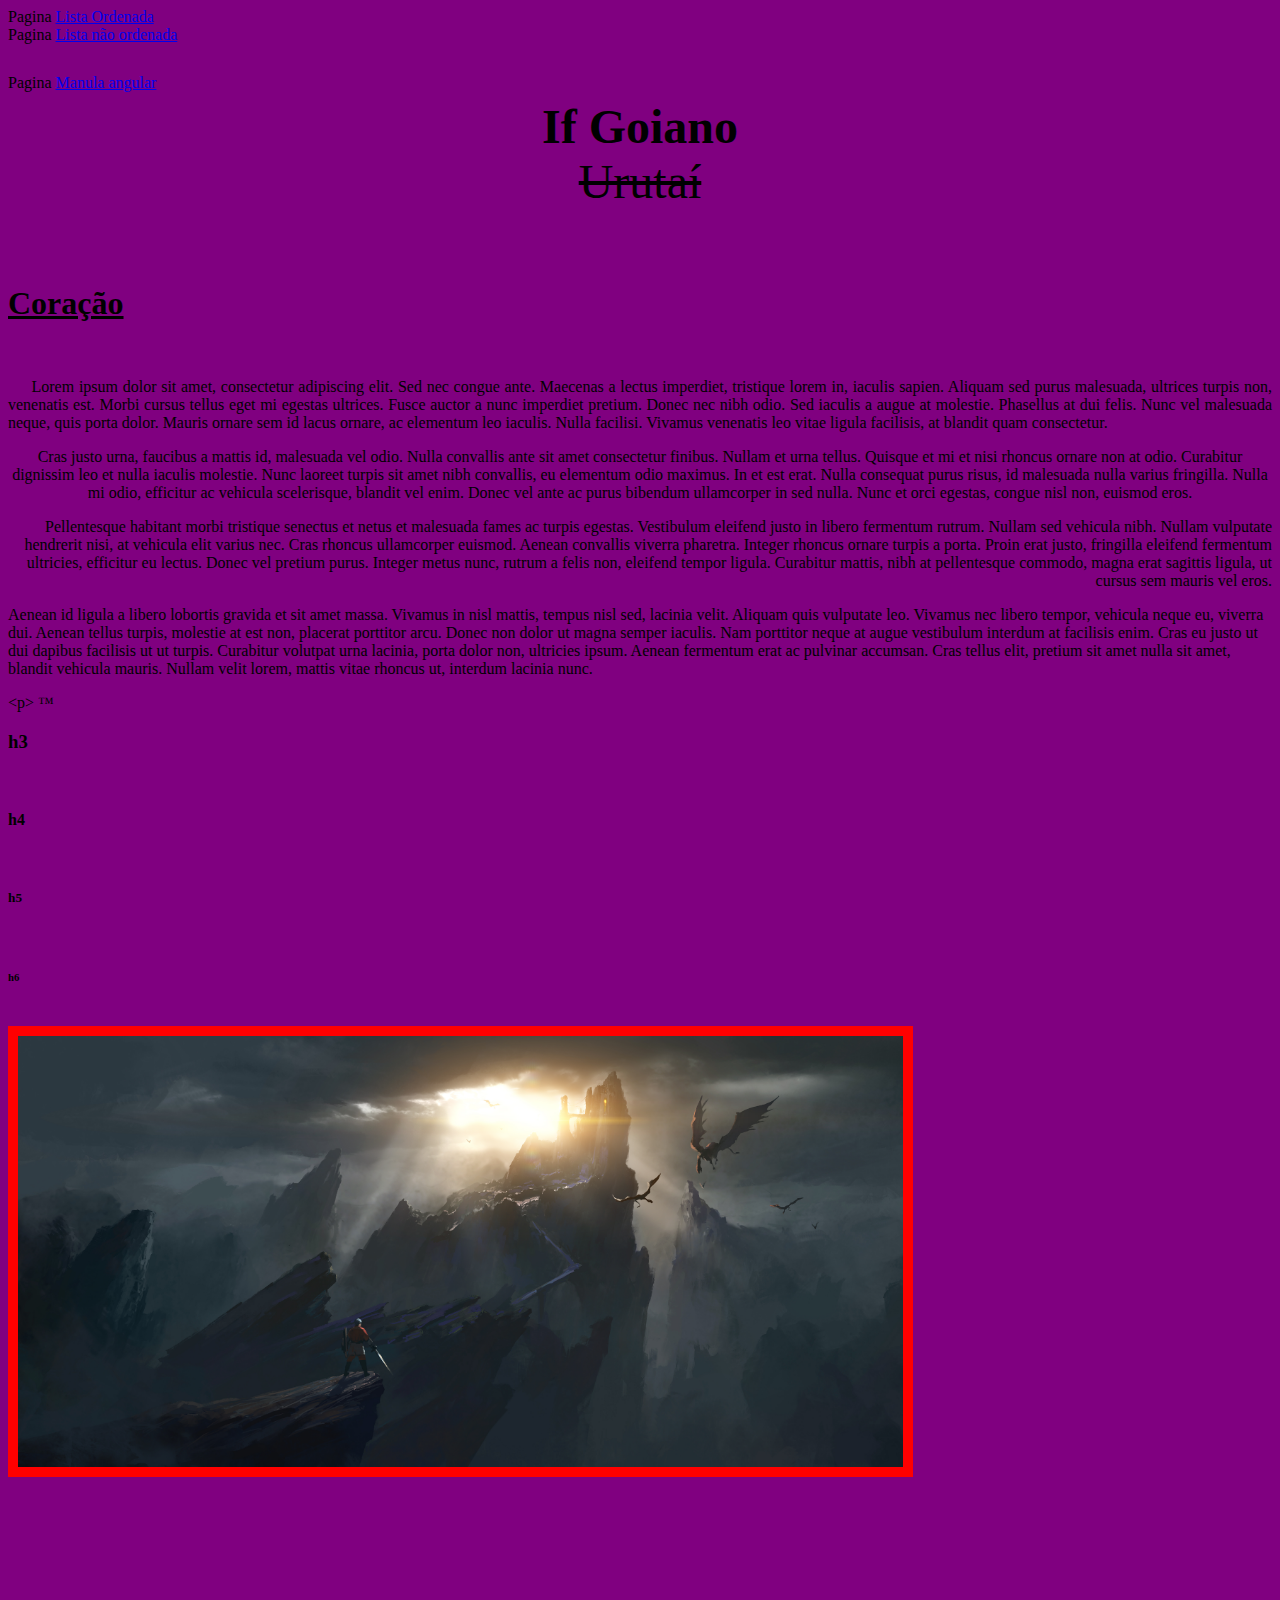
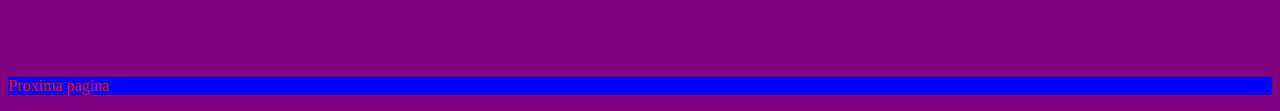
==== index.html @ 59620765 "Update index.html" ====
<!doctype html>
<html lang="pt-br">
<head>
	<title>Ativmidade</title>
	<meta charset="UTF-8">
	<link rel="shotcut icon" href="img/img4.jpg" >
</head>
<body bgcolor="purple">
	Pagina <a href="ListaOrdenada">Lista Ordenada</a><br>
	Pagina <a href="Lista.html">Lista não ordenada</a><br>
	Pagina <a href="Angula.html">Manula angular</a>
	<font size="7" face="Ink Free"><!- Altera a fonte dos texto dentro da tag font->
		<center> <!- centraliza os textos de acordo com o tamanho da tela ->
			<b>If Goiano</b><br> <!- tag b: deixa a letra do texto em negrito; tag br: faz a troca de linha ->
			<S> Urutaí</s> <!- corta o texto ->
		</center><br>
	</font>
		
		<u><h1>Coração</h1></u><br> <!- tag u: deixa o texto sublinhado; tag h1: define o texto como um titulo, de maior importancia;  ->
		<p align ="justify">&nbsp;&nbsp;&nbsp;&nbsp;&nbsp;Lorem ipsum dolor sit amet, consectetur adipiscing elit. Sed nec congue ante. Maecenas a lectus imperdiet, tristique lorem in, iaculis sapien. Aliquam sed purus malesuada, ultrices turpis non, venenatis est. Morbi cursus tellus eget mi egestas ultrices. Fusce auctor a nunc imperdiet pretium. Donec nec nibh odio. Sed iaculis a augue at molestie. Phasellus at dui felis. Nunc vel malesuada neque, quis porta dolor. Mauris ornare sem id lacus ornare, ac elementum leo iaculis. Nulla facilisi. Vivamus venenatis leo vitae ligula facilisis, at blandit quam consectetur.</p> <!- tag p: um paragrafo ->
		<p align = "center">Cras justo urna, faucibus a mattis id, malesuada vel odio. Nulla convallis ante sit amet consectetur finibus. Nullam et urna tellus. Quisque et mi et nisi rhoncus ornare non at odio. Curabitur dignissim leo et nulla iaculis molestie. Nunc laoreet turpis sit amet nibh convallis, eu elementum odio maximus. In et est erat. Nulla consequat purus risus, id malesuada nulla varius fringilla. Nulla mi odio, efficitur ac vehicula scelerisque, blandit vel enim. Donec vel ante ac purus bibendum ullamcorper in sed nulla. Nunc et orci egestas, congue nisl non, euismod eros.</p>		
		<p align = "right">Pellentesque habitant morbi tristique senectus et netus et malesuada fames ac turpis egestas. Vestibulum eleifend justo in libero fermentum rutrum. Nullam sed vehicula nibh. Nullam vulputate hendrerit nisi, at vehicula elit varius nec. Cras rhoncus ullamcorper euismod. Aenean convallis viverra pharetra. Integer rhoncus ornare turpis a porta. Proin erat justo, fringilla eleifend fermentum ultricies, efficitur eu lectus. Donec vel pretium purus. Integer metus nunc, rutrum a felis non, eleifend tempor ligula. Curabitur mattis, nibh at pellentesque commodo, magna erat sagittis ligula, ut cursus sem mauris vel eros.</p>
		<p align = "left">Aenean id ligula a libero lobortis gravida et sit amet massa. Vivamus in nisl mattis, tempus nisl sed, lacinia velit. Aliquam quis vulputate leo. Vivamus nec libero tempor, vehicula neque eu, viverra dui. Aenean tellus turpis, molestie at est non, placerat porttitor arcu. Donec non dolor ut magna semper iaculis. Nam porttitor neque at augue vestibulum interdum at facilisis enim. Cras eu justo ut dui dapibus facilisis ut ut turpis. Curabitur volutpat urna lacinia, porta dolor non, ultricies ipsum. Aenean fermentum erat ac pulvinar accumsan. Cras tellus elit, pretium sit amet nulla sit amet, blandit vehicula mauris. Nullam velit lorem, mattis vitae rhoncus ut, interdum lacinia nunc.</p>
		&ltp&gt <!- tags com &: usados para representar caracteres que são chaves pro sistema, seguindo a tabela ascii ->
		&trade;
		<h3>h3</h3><br> <!- tag h2~6: subtitulos com importancia decrescente ->
		<h4>h4</h4><br>
		<h5>h5</h5><br>
		<h6>h6</h6><br>
	

		<font color="red"><img src="img/img4.jpg"  width="70%" border="10"></font> <!- tag img: serve para a inserção de imagens na pagina ->


<br><br><br><br><br><br><br><br><br><br><br>
	<a href="pagina.html" > <!- tag a: para a crição de links para outras paginas ou imagens ->
	<div style="background: blue; heigt: 50px;">
		<p style="color:red">Proxima pagina</p>
	</div></a>	
	
</body>
</html>
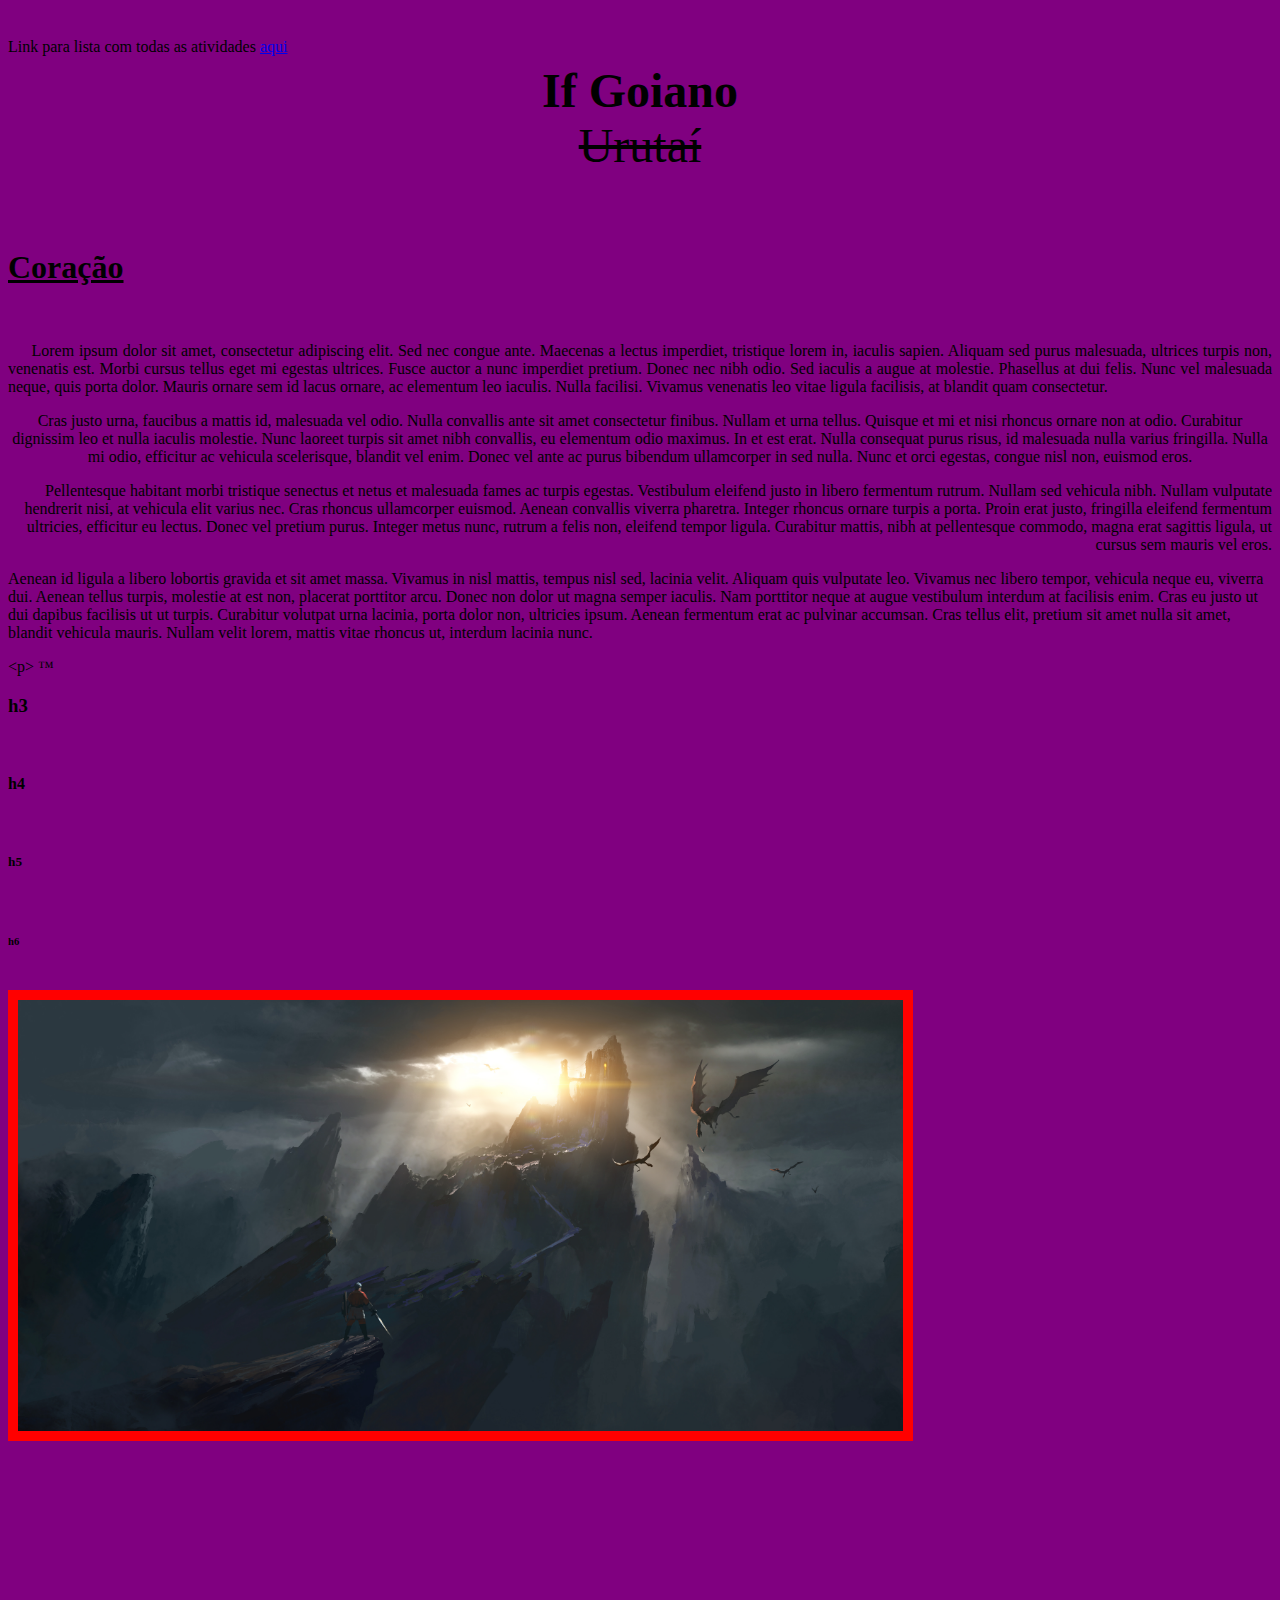
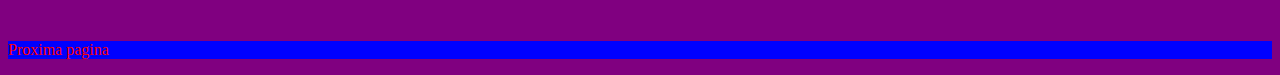
==== commit 511b232c: "Update index.html" ====
--- a/index.html
+++ b/index.html
@@ -6,9 +6,7 @@
 	<link rel="shotcut icon" href="img/img4.jpg" >
 </head>
 <body bgcolor="purple">
-	Pagina <a href="ListaOrdenada">Lista Ordenada</a><br>
-	Pagina <a href="Lista.html">Lista não ordenada</a><br>
-	Pagina <a href="Angula.html">Manula angular</a>
+	Link para lista com todas as atividades <a href="Atividades.html">aqui</a>
 	<font size="7" face="Ink Free"><!- Altera a fonte dos texto dentro da tag font->
 		<center> <!- centraliza os textos de acordo com o tamanho da tela ->
 			<b>If Goiano</b><br> <!- tag b: deixa a letra do texto em negrito; tag br: faz a troca de linha ->
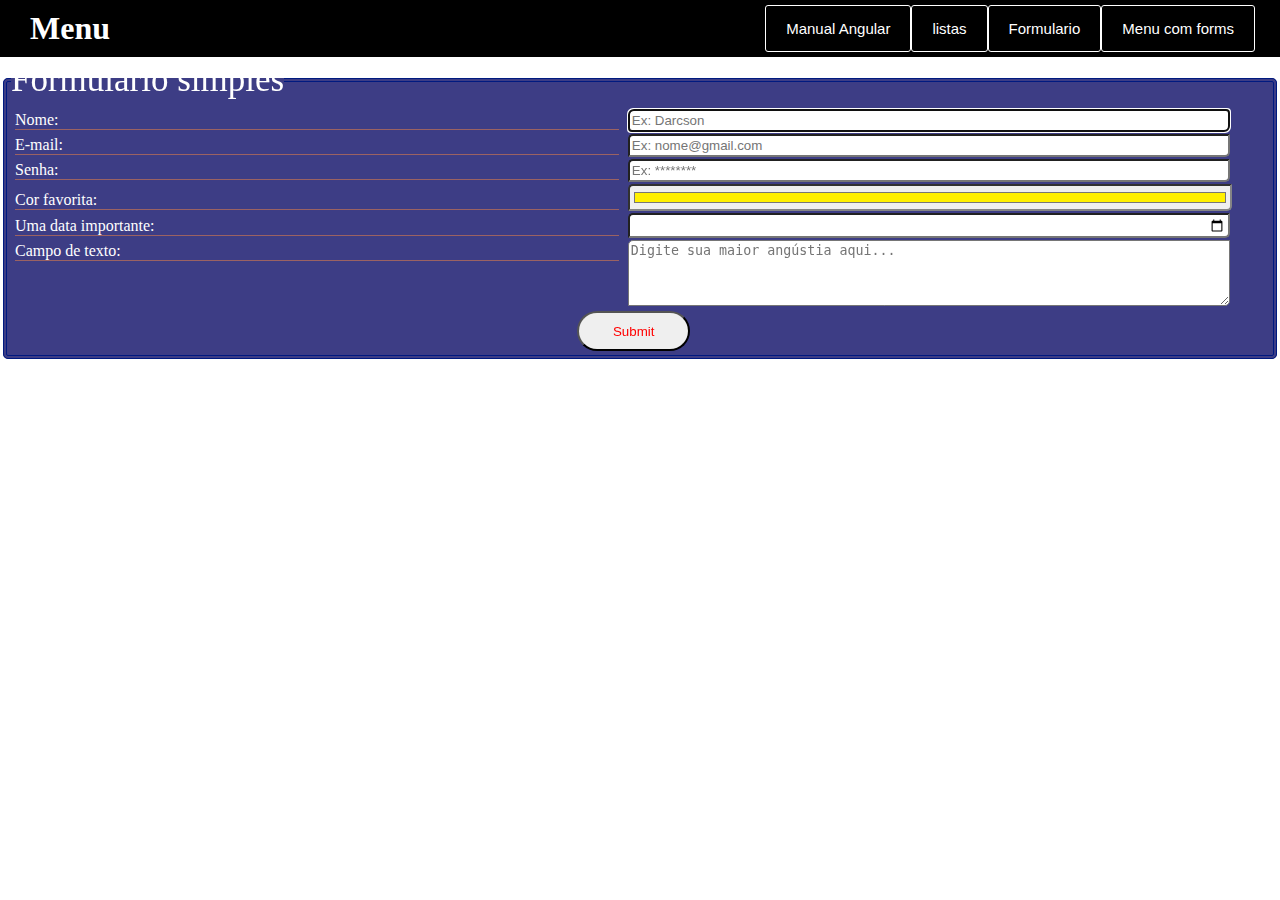
==== commit b76637c6: "Add files via upload" ====
--- a/index.html
+++ b/index.html
@@ -1,40 +1,58 @@
 <!doctype html>
 <html lang="pt-br">
 <head>
-	<title>Ativmidade</title>
-	<meta charset="UTF-8">
-	<link rel="shotcut icon" href="img/img4.jpg" >
+  <meta charset="UTF-8">
+  <link rel="stylesheet" href="/css/css2.css">
+  <title>Document</title>
 </head>
-<body bgcolor="purple">
-	Link para lista com todas as atividades <a href="Atividades.html">aqui</a>
-	<font size="7" face="Ink Free"><!- Altera a fonte dos texto dentro da tag font->
-		<center> <!- centraliza os textos de acordo com o tamanho da tela ->
-			<b>If Goiano</b><br> <!- tag b: deixa a letra do texto em negrito; tag br: faz a troca de linha ->
-			<S> Urutaí</s> <!- corta o texto ->
-		</center><br>
-	</font>
-		
-		<u><h1>Coração</h1></u><br> <!- tag u: deixa o texto sublinhado; tag h1: define o texto como um titulo, de maior importancia;  ->
-		<p align ="justify">&nbsp;&nbsp;&nbsp;&nbsp;&nbsp;Lorem ipsum dolor sit amet, consectetur adipiscing elit. Sed nec congue ante. Maecenas a lectus imperdiet, tristique lorem in, iaculis sapien. Aliquam sed purus malesuada, ultrices turpis non, venenatis est. Morbi cursus tellus eget mi egestas ultrices. Fusce auctor a nunc imperdiet pretium. Donec nec nibh odio. Sed iaculis a augue at molestie. Phasellus at dui felis. Nunc vel malesuada neque, quis porta dolor. Mauris ornare sem id lacus ornare, ac elementum leo iaculis. Nulla facilisi. Vivamus venenatis leo vitae ligula facilisis, at blandit quam consectetur.</p> <!- tag p: um paragrafo ->
-		<p align = "center">Cras justo urna, faucibus a mattis id, malesuada vel odio. Nulla convallis ante sit amet consectetur finibus. Nullam et urna tellus. Quisque et mi et nisi rhoncus ornare non at odio. Curabitur dignissim leo et nulla iaculis molestie. Nunc laoreet turpis sit amet nibh convallis, eu elementum odio maximus. In et est erat. Nulla consequat purus risus, id malesuada nulla varius fringilla. Nulla mi odio, efficitur ac vehicula scelerisque, blandit vel enim. Donec vel ante ac purus bibendum ullamcorper in sed nulla. Nunc et orci egestas, congue nisl non, euismod eros.</p>		
-		<p align = "right">Pellentesque habitant morbi tristique senectus et netus et malesuada fames ac turpis egestas. Vestibulum eleifend justo in libero fermentum rutrum. Nullam sed vehicula nibh. Nullam vulputate hendrerit nisi, at vehicula elit varius nec. Cras rhoncus ullamcorper euismod. Aenean convallis viverra pharetra. Integer rhoncus ornare turpis a porta. Proin erat justo, fringilla eleifend fermentum ultricies, efficitur eu lectus. Donec vel pretium purus. Integer metus nunc, rutrum a felis non, eleifend tempor ligula. Curabitur mattis, nibh at pellentesque commodo, magna erat sagittis ligula, ut cursus sem mauris vel eros.</p>
-		<p align = "left">Aenean id ligula a libero lobortis gravida et sit amet massa. Vivamus in nisl mattis, tempus nisl sed, lacinia velit. Aliquam quis vulputate leo. Vivamus nec libero tempor, vehicula neque eu, viverra dui. Aenean tellus turpis, molestie at est non, placerat porttitor arcu. Donec non dolor ut magna semper iaculis. Nam porttitor neque at augue vestibulum interdum at facilisis enim. Cras eu justo ut dui dapibus facilisis ut ut turpis. Curabitur volutpat urna lacinia, porta dolor non, ultricies ipsum. Aenean fermentum erat ac pulvinar accumsan. Cras tellus elit, pretium sit amet nulla sit amet, blandit vehicula mauris. Nullam velit lorem, mattis vitae rhoncus ut, interdum lacinia nunc.</p>
-		&ltp&gt <!- tags com &: usados para representar caracteres que são chaves pro sistema, seguindo a tabela ascii ->
-		&trade;
-		<h3>h3</h3><br> <!- tag h2~6: subtitulos com importancia decrescente ->
-		<h4>h4</h4><br>
-		<h5>h5</h5><br>
-		<h6>h6</h6><br>
-	
+<body>
+  <nav>
+    <div class="logo">
+      <h1>Menu</h1>
+    </div>
+    <button>&#9776;</button>
+    <ul class="menu">
+      <li><a href="Angula.html">Manual Angular</a></li>
+      <li><a href="#">listas</a>
+        <ul class="submenu">
+          <li><a href="ListaOrdenada.html">Lista Ordenada</a></li>
+          <li><a href="AtividadeLista.html">Lista desordenada</a></li>
+        </ul>
+        </li>
+      <li><a href="#">Formulario</a>
+        <ul class="submenu">
+          <li><a href="Forms1.html">Formulario 1</a></li>
+        </ul>
+      </li>
+      <li><a href="#">Menu com forms</a></li>
+    </ul>
 
-		<font color="red"><img src="img/img4.jpg"  width="70%" border="10"></font> <!- tag img: serve para a inserção de imagens na pagina ->
-
-
-<br><br><br><br><br><br><br><br><br><br><br>
-	<a href="pagina.html" > <!- tag a: para a crição de links para outras paginas ou imagens ->
-	<div style="background: blue; heigt: 50px;">
-		<p style="color:red">Proxima pagina</p>
-	</div></a>	
-	
+  </nav>
+<section>
+  <form action="#" method="post">
+    <fieldset>
+      <legend>Formulario simples</legend>
+      <div id="div1">
+      <label for="nome">Nome:</label>
+      <label for="email">E-mail:</label>
+      <label for="senha">Senha:</label>
+      <label for="cor" id="lbcor">Cor favorita:</label>
+      <label for="date">Uma data importante:</label>
+      <label for="text">Campo de texto:</label>
+      </div>
+      <div id="div2">
+      <input type="text" id="nome" placeholder="Ex: Darcson" autofocus>
+      <input type="email" id="email" placeholder="Ex: nome@gmail.com">
+      <input type="password" id="senha" placeholder="Ex: ********">
+      <input type="color" id="cor" value="#fff000">
+      <input type="date" id="date" >
+      <textarea id="text" rows="4" cols="50" placeholder="Digite sua maior angústia aqui..."></textarea>
+      </div>
+        <br>
+      <input type="submit" id="submit">
+    </fieldset>
+  </form>
+</section>
 </body>
 </html>
+
--- a/css/css2.css
+++ b/css/css2.css
@@ -0,0 +1,262 @@
+*{
+  margin: 0;
+  padding: 0;
+}
+body{
+  margin: 0;
+  background-image:url("../../WEB1/img/darkbg.png");
+
+}
+.menu{
+  color: white;
+  float: left;
+  list-style: none;
+  transition: all .5s;
+  display: flex;
+  flex-direction: row;
+}
+nav{
+  background-color: black;
+  padding: 0 20px;
+  justify-content: space-between;
+  align-items: center;
+}
+h1, p {
+  color: white;
+}
+nav{
+  display: flex;
+  flex-direction: row;
+  margin: 0;
+}
+li{
+  padding: 0 20px;
+}
+h1{
+  margin: 0;
+  padding: 10px;
+}
+button{
+  background-color: transparent;
+  border: none;
+  color: white;
+  font-size: 36px;
+  position: absolute;
+  right: 10px;
+  top: 10px;
+  display: none;
+}
+
+.menu,
+.menu li,
+.menu a ,
+.submenu,
+.submenu li,
+.submenu a{
+  margin: 0;
+  padding: 0;
+  list-style: none;
+  text-decoration: none;
+}
+
+ul.menu ul {
+  position: absolute;
+  display: none;
+
+}
+ul.menu {
+  float: left;
+  font-family: Verdana, Geneva, sans-serif;
+  font-size: 15px;
+  border-radius: 5px;
+  padding: 0 5px;
+}
+
+.menu li {
+  float: left;
+  width: auto;
+  position: relative;
+  border: 1px solid;
+  border-radius: 3px;
+}
+
+.menu li a {
+  display: block;
+  padding: 0 20px;
+  line-height: 45px;
+  height: 45px;
+  float: left;
+  transition: all 0.1s linear;
+}
+.menu li:hover> ul.submenu {
+  display: block;
+  top: 45px;
+  left: 0;
+  padding: 5px;
+  width: 200px;
+  border-radius: 0 0 5px 5px;
+}
+
+.menu ul.submenu a {
+  width: 160px;
+  padding: 0 20px;
+  border-radius: 5px;
+}
+
+.menu {
+  background: #000000;
+}
+
+.menu a {
+  color: #ffffff;
+}
+
+.menu li:hover a {
+  background: #000000;
+  color: #fff;
+
+}
+
+/*nivel 2*/
+.submenu {
+  background: #000000;
+}
+
+.submenu a {
+  color: #fff;
+}
+
+.submenu li:hover>a {
+  background: #000000;
+}
+
+
+h1:hover,
+button:hover{
+  cursor: pointer;
+  opacity: 0.5;
+  background-color: white;
+  border-radius: 5px;
+}
+button:focus ~ul{
+  height: 260px;
+}
+/* -------------------------------------------------*/
+form{
+  align-items:flex-start;
+  display: flex;
+  flex-direction: row;
+  margin-right: 0;
+}
+form #submit{
+  margin-left: 45% ;
+}
+form div{
+  width: 48%;
+  margin: 4px;
+  display: flex;
+  flex-direction: column;
+  float: left;
+}
+
+#div1 label{
+  margin: 3px 0  ;
+  border: 1px #9b6262;
+  border-style:  none none solid none;
+}
+#div1 #lbcor{
+  margin: 8px 0 4px 0;
+
+}
+#div2 input, textarea{
+  color: white;
+  margin: 1px;
+  border-radius: 5px 0 ;
+  background-image: url("../../WEB1/img/bgazul.png") ;
+  padding: 2px;
+
+}
+#div2 #cor{
+  width: 100%;
+  border-radius: 5px 0 ;
+  border: 2px inset rgb(133, 133, 133) ;
+}
+
+
+fieldset {
+  width: 100%;
+  background: rgba(42, 42, 121, 0.91);
+  border-radius: 5px;
+  padding: 4px;
+  border: 4px double #001a80;
+  margin: 3px;
+}
+legend{
+  color: #ffffff;
+  font-size: 35px;
+  font-family: "Times New Roman", serif;
+}
+form label{
+  color: #ffffff;
+  margin-right: 20px;
+}
+ #submit{
+   margin-bottom: 0 ;
+   color: red;
+   width: 9%;
+   height: 40px;
+   border-radius: 30px;
+
+}
+
+
+
+
+
+
+@media (max-width: 700px) {
+
+  nav, ul.menu, ul.submenu{
+    flex-direction: column;
+
+
+  }
+  ul.menu,ul.submenu {
+    text-align: center;
+    margin: 0;
+    height: 0;
+  }
+  nav{
+    padding-top: 0;
+    align-items: flex-start;
+  }
+  h1{
+    margin: 10px;
+  }
+  button{
+    display: flex;
+  }
+  ul.menu, ul.submenu, a, ul.menu li, ul.submenu li  {
+    width: 100%;
+  }
+  .menu li a, .submenu li a{
+    padding: 0;
+  }
+  .menu li:hover> ul.submenu {
+
+    display: flex;
+    flex-direction: column;
+    position: relative;
+    text-align: center;
+    top: 0;
+    padding: 5px;
+    height: 55%;
+    width: 98%;
+
+  }
+  section{
+    position: relative;
+  }
+
+
+}
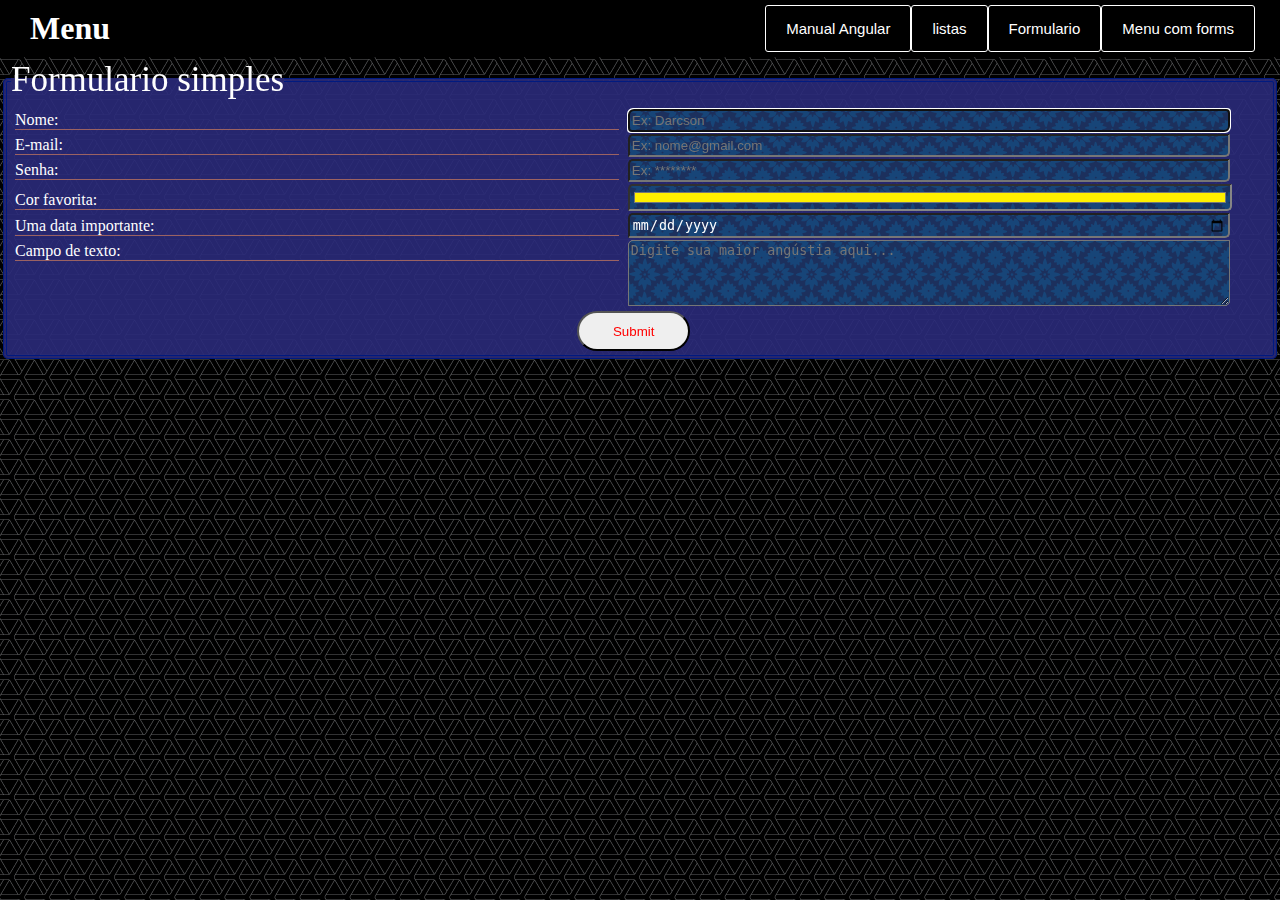
==== commit 7371c6fa: "Update index.html" ====
--- a/index.html
+++ b/index.html
@@ -3,7 +3,7 @@
 <head>
   <meta charset="UTF-8">
   <link rel="stylesheet" href="/css/css2.css">
-  <title>Document</title>
+  <title>Menu responsivo e Formulario</title>
 </head>
 <body>
   <nav>
@@ -29,7 +29,7 @@
 
   </nav>
 <section>
-  <form action="#" method="post">
+  <form action="#" method="_get">
     <fieldset>
       <legend>Formulario simples</legend>
       <div id="div1">
--- a/css/css2.css
+++ b/css/css2.css
@@ -4,7 +4,7 @@
 }
 body{
   margin: 0;
-  background-image:url("../../WEB1/img/darkbg.png");
+  background-image:url("/img/darkbg.png");
 
 }
 .menu{
@@ -172,7 +172,7 @@
   color: white;
   margin: 1px;
   border-radius: 5px 0 ;
-  background-image: url("../../WEB1/img/bgazul.png") ;
+  background-image: url("/img/bgazul.png") ;
   padding: 2px;
 
 }
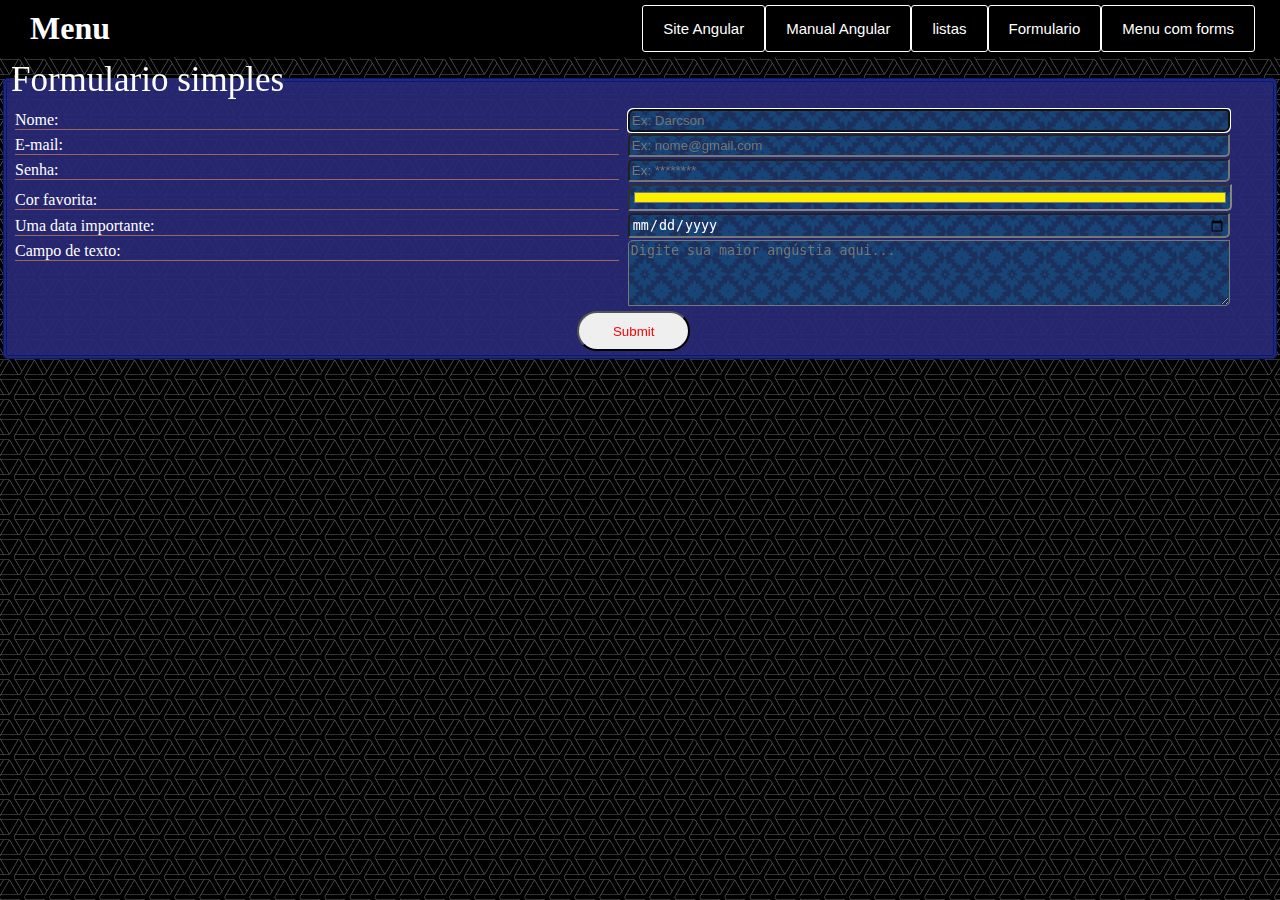
==== commit 6e8b8a26: "Update index.html" ====
--- a/index.html
+++ b/index.html
@@ -3,7 +3,7 @@
 <head>
   <meta charset="UTF-8">
   <link rel="stylesheet" href="/css/css2.css">
-  <title>Menu responsivo e Formulario</title>
+  <title>Document</title>
 </head>
 <body>
   <nav>
@@ -12,6 +12,7 @@
     </div>
     <button>&#9776;</button>
     <ul class="menu">
+      <li><a href="https://pokedex-kanto-angular.netlify.app">Site Angular</a></li>
       <li><a href="Angula.html">Manual Angular</a></li>
       <li><a href="#">listas</a>
         <ul class="submenu">
@@ -29,8 +30,8 @@
 
   </nav>
 <section>
-  <form action="#" method="_get">
-    <fieldset>
+  <form action="#" method="post"class="formIndex">
+    <fieldset class="fieldIndex">
       <legend>Formulario simples</legend>
       <div id="div1">
       <label for="nome">Nome:</label>
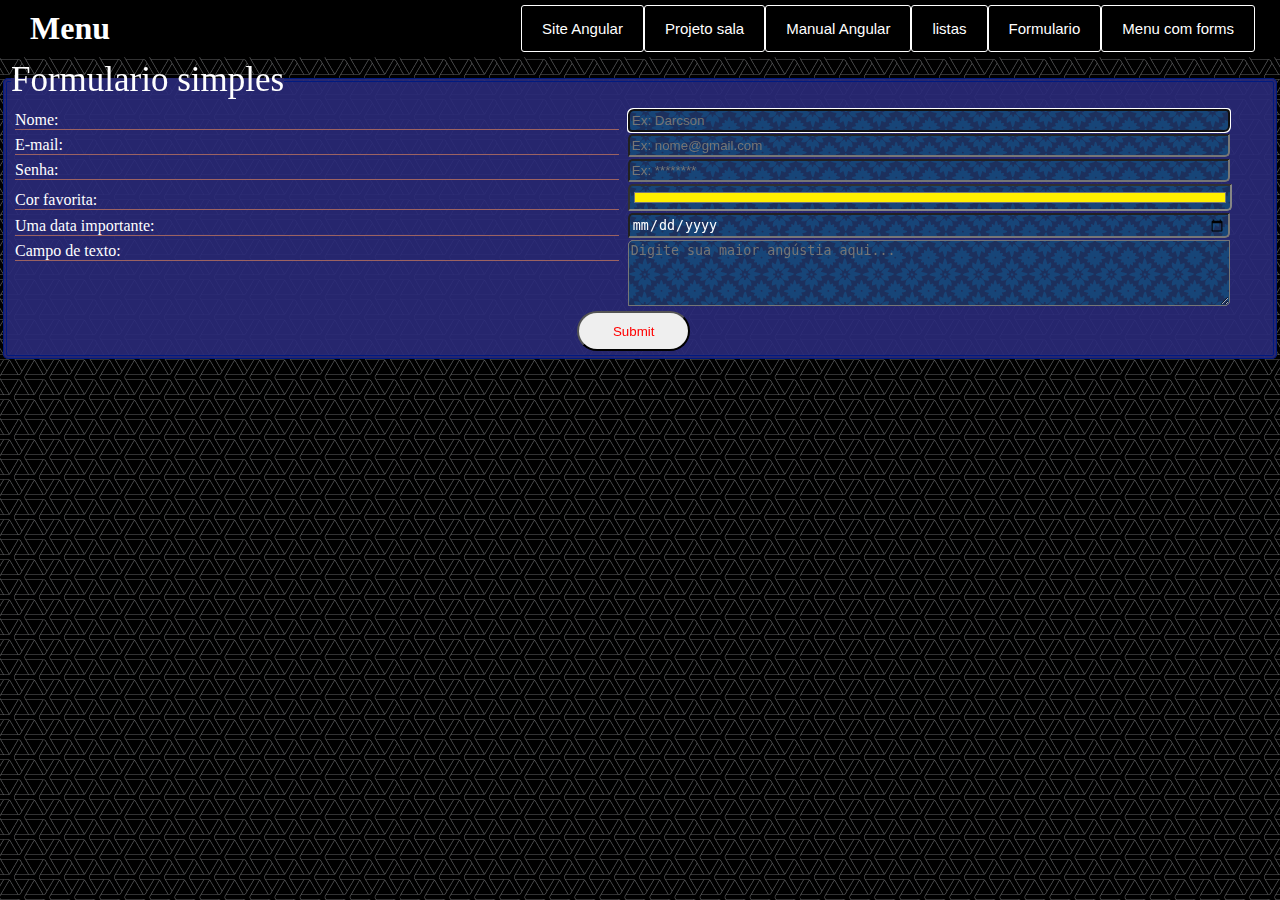
==== commit 3fc924e6: "link no site atividade" ====
--- a/index.html
+++ b/index.html
@@ -13,6 +13,7 @@
     <button>&#9776;</button>
     <ul class="menu">
       <li><a href="https://pokedex-kanto-angular.netlify.app">Site Angular</a></li>
+      <li><a href="ProjetoSala/indexS.html">Projeto sala</a></li>
       <li><a href="Angula.html">Manual Angular</a></li>
       <li><a href="#">listas</a>
         <ul class="submenu">
